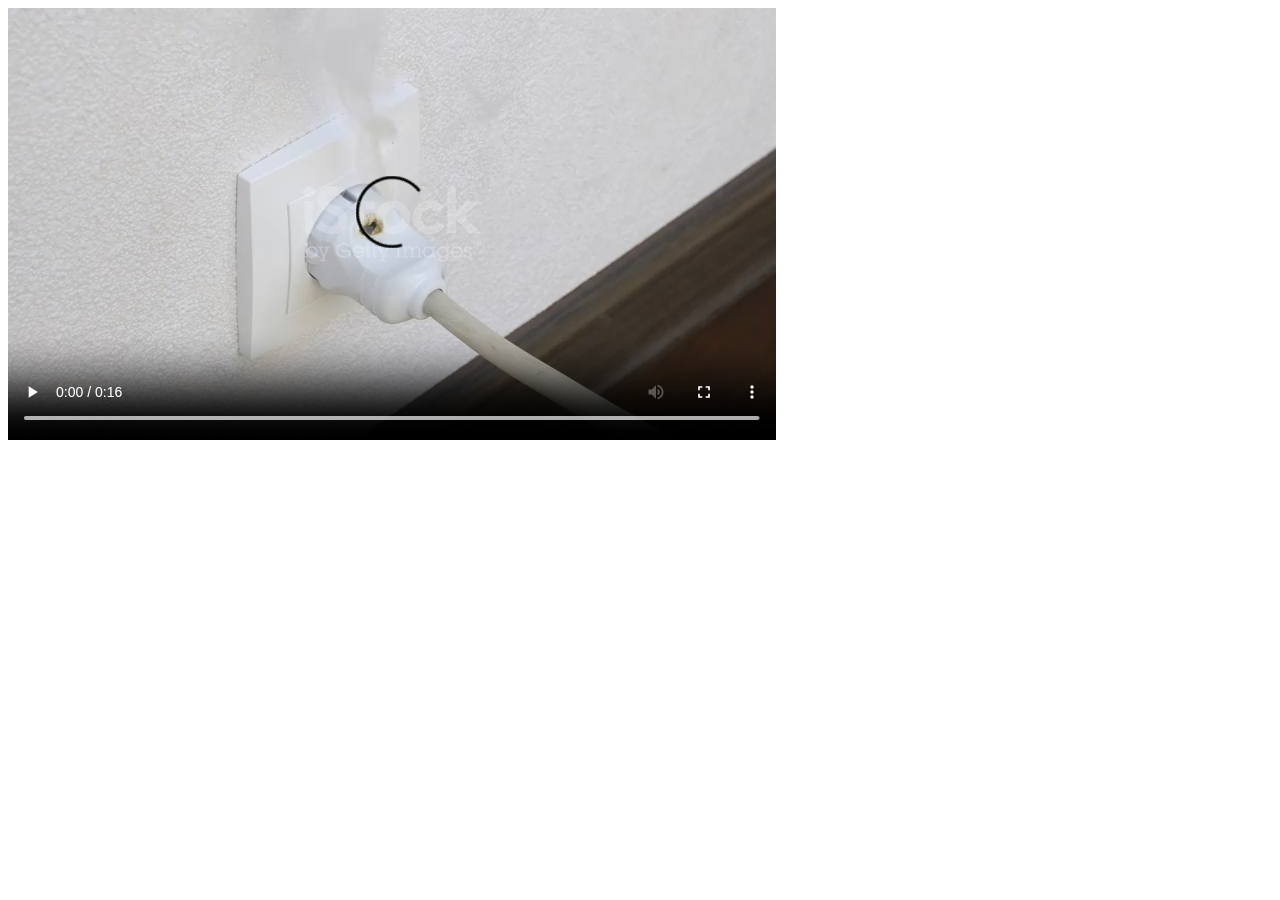
==== Web Development/Lecture001/index.html @ f2b0c8c8 "Sat Dec  7 03:53:26 PM IST 2024" ====
<!DOCTYPE html>
<html lang="en">
<head>
    <meta charset="UTF-8">
    <meta name="viewport" content="width=device-width, initial-scale=1.0">
    <title>Document</title>
</head>
<body>     
      <video src="istockphoto-1297471884-640_adpp_is.mp4" controls></video>
</body>
</html>
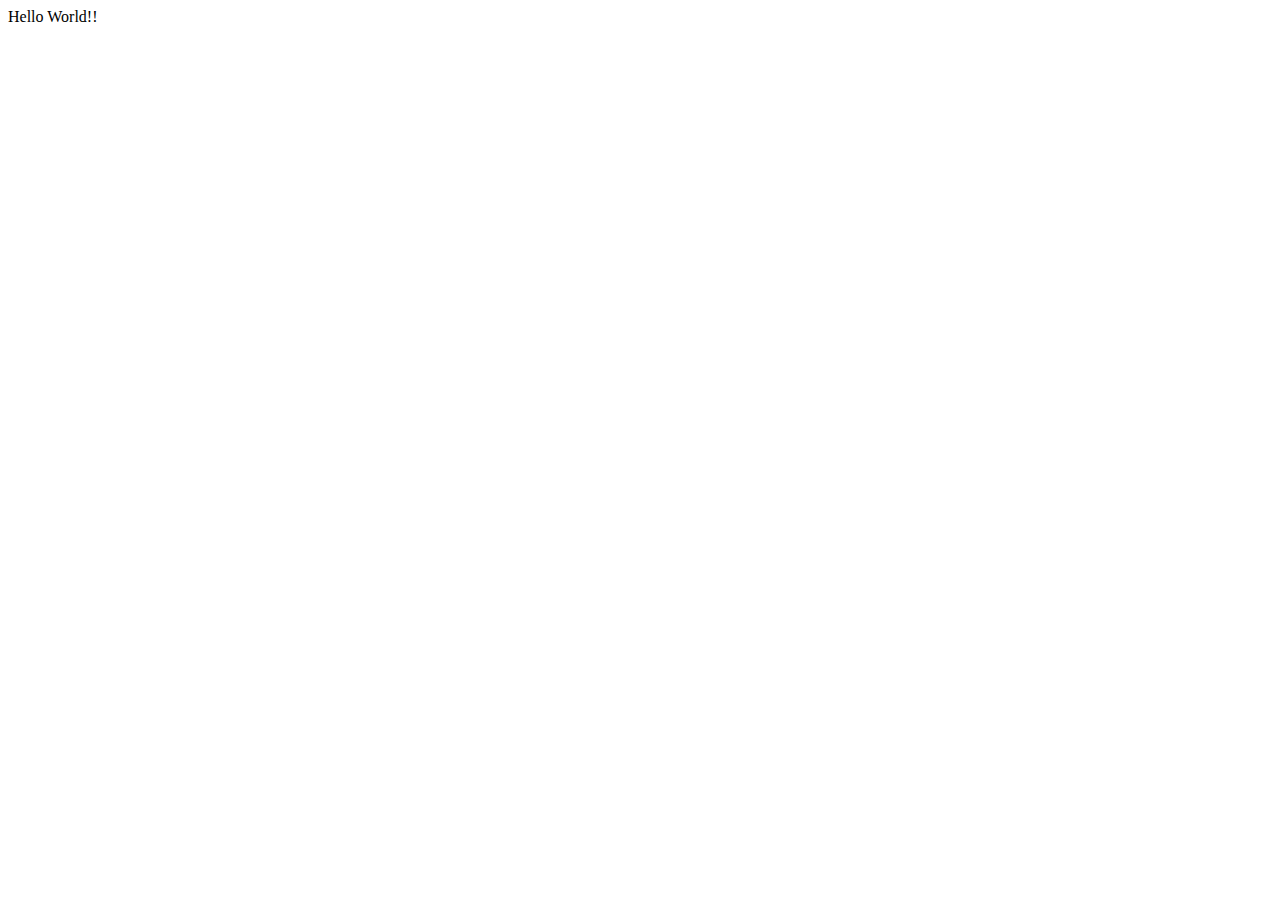
==== commit 92cb866d: "Wed Dec 11 11:00:48 AM IST 2024" ====
--- a/Web Development/Lecture001/index.html
+++ b/Web Development/Lecture001/index.html
@@ -5,7 +5,7 @@
     <meta name="viewport" content="width=device-width, initial-scale=1.0">
     <title>Document</title>
 </head>
-<body>     
-      <video src="istockphoto-1297471884-640_adpp_is.mp4" controls></video>
+<body>
+    Hello World!!
 </body>
 </html>